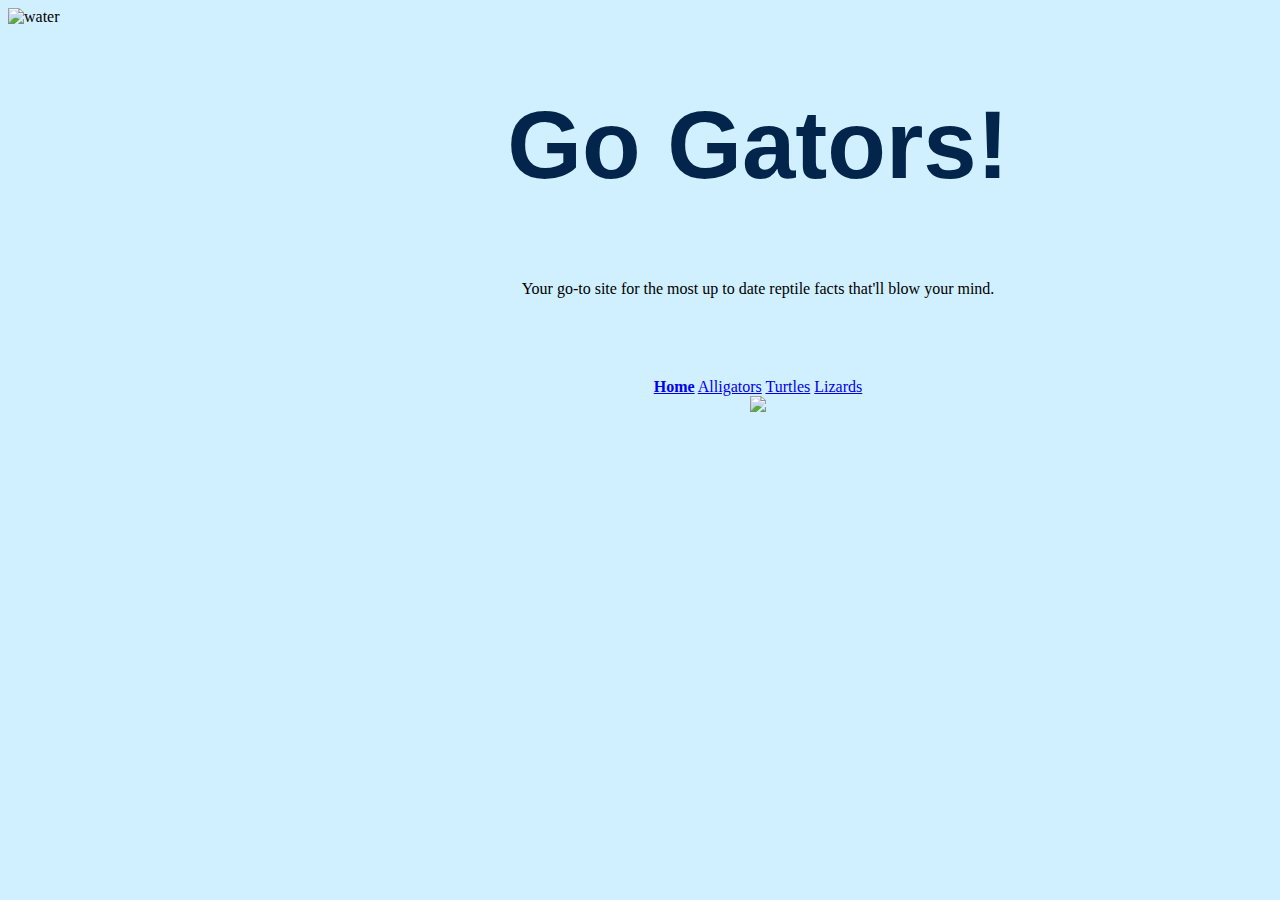
==== test.html @ 4b5731bd "Create test.html" ====
<!DOCTYPE html>
<html lang="en">

<head>
	<meta charset ="utf-8">
	<title>Reptiles-R-Us</title>
	
	<link rel="stylesheet" href="menu.css">
<style>
	h1 {color: #03254C;
	    font-size: 6em;
	    font-family: "Impact", Charcoal, sans-serif;
}
	p {color: #1167b1;
	   font-size: 5rem;
	   font-family: "Trebuchet MS:, Helvetica, sans serif;
}
	body {
		background-color: #d0efff;
	}
	.button {
		background-color: #d0efff;
		border: 0;
		border-radius: 50%
		top: 50%;
	}


</style>

</head>


<body>
	
	<table border="0" width="1500" cellpadding="0" cellspacing="0">
	<tr><td>

	<img src = "https://img.pngio.com/hd-water-resources-sea-sky-blue-wind-wave-png-image-water-water-waves-border-png-4725_763.png" alt="water" width="1500" height="300" style="vertical-align:top;float:leftmargin:0px 0px">

	<h1><b><center>Go Gators!<center></b></h1>
	<p><center>Your go-to site for the most up to date reptile facts that'll blow your mind.<center></p>

		
	

	

<p>
</p>

<h2>
</h2>


		
	<div class="topmenu" id="mytopmenu">
		<a href="/index.html" > <b>Home</b></a>
	<a href="/gator.html">Alligators</a>
     <a href="/turtle.html">Turtles</a>
	<a href="/lizard.html">Lizards</a>
	  </div>
	
	  <div id= "factDisplays">
	</div>
	<img src = "https://cdn130.picsart.com/340094772050201.png?type=webp&to=min&r=640" onclick="gatoFacts()">
	<script src="gators.js"></script>

</body>

</html>
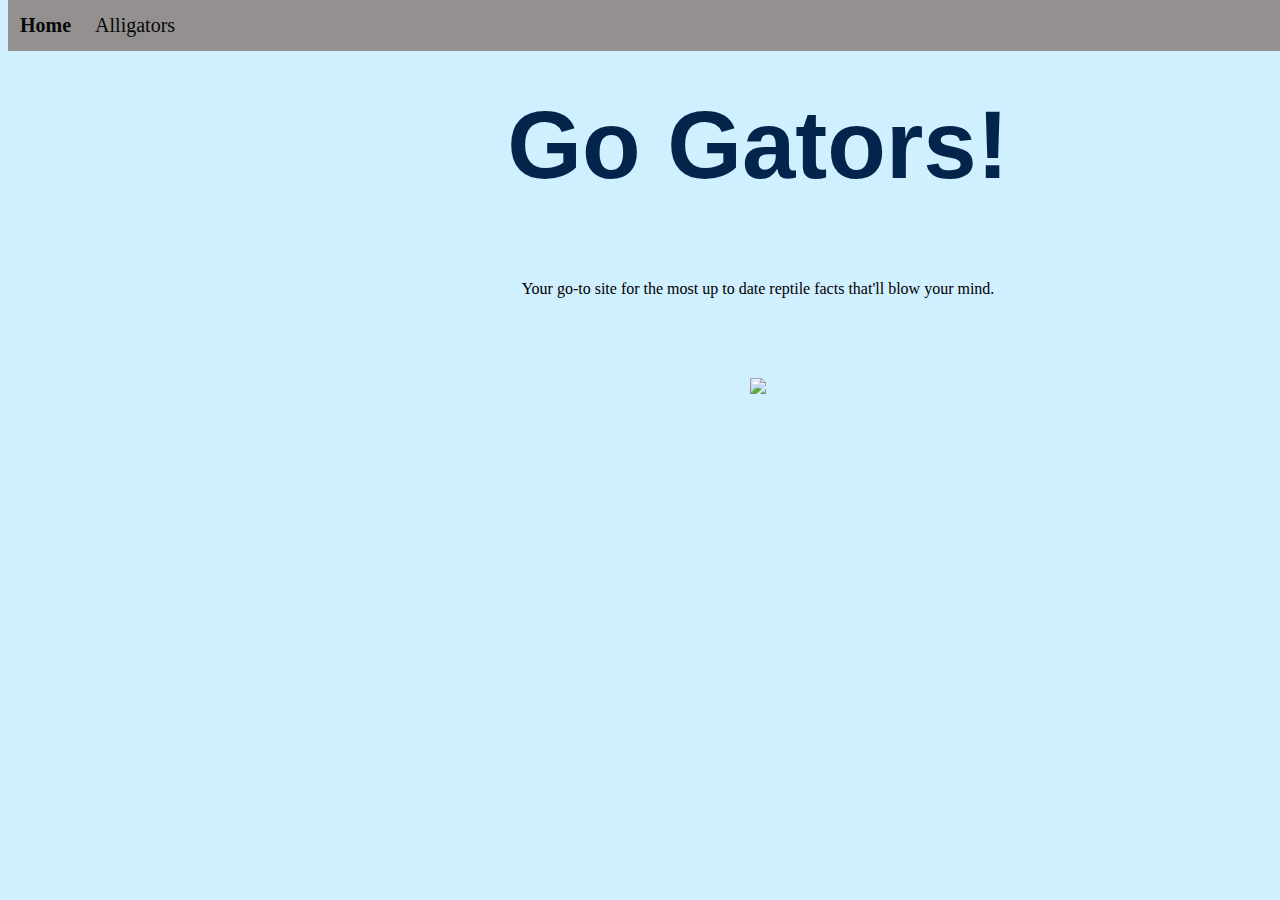
==== commit 92d0df3b: "Update test.html" ====
--- a/test.html
+++ b/test.html
@@ -5,7 +5,7 @@
 	<meta charset ="utf-8">
 	<title>Reptiles-R-Us</title>
 	
-	<link rel="stylesheet" href="menu.css">
+	<link rel="stylesheet" href="testmenu.css">
 <style>
 	h1 {color: #03254C;
 	    font-size: 6em;
@@ -57,14 +57,12 @@
 	<div class="topmenu" id="mytopmenu">
 		<a href="/index.html" > <b>Home</b></a>
 	<a href="/gator.html">Alligators</a>
-     <a href="/turtle.html">Turtles</a>
-	<a href="/lizard.html">Lizards</a>
 	  </div>
 	
 	  <div id= "factDisplays">
 	</div>
 	<img src = "https://cdn130.picsart.com/340094772050201.png?type=webp&to=min&r=640" onclick="gatoFacts()">
-	<script src="gators.js"></script>
+	<script src="testjs.js"></script>
 
 </body>
 
--- a/testmenu.css
+++ b/testmenu.css
@@ -0,0 +1,44 @@
+<!DOCTYPE html>
+<html>
+<head>
+<style>
+body {
+    background-color: lightblue;
+}
+.topmenu
+{
+    background-color:rgb(148, 144, 144);
+    padding:100;
+    overflow: hidden;
+    position: fixed;
+    top:0;
+    width: 100%
+}
+.topmenu a {
+     float: left;
+    display: block;
+    color: #080808;
+    text-align: center;
+    padding: 14px 12px;
+    text-decoration: none;
+    font-size: 20px;
+}
+.topmenu a:hover{
+background-color:rgb(66, 64, 64);
+color:rgb(253, 253, 253);
+}
+p
+{
+    font-family:oblique;
+    font-size:15px;s
+}
+.topmenu a.active {
+    background-color: black;
+  color: white;
+}
+
+</style>
+</head>
+
+
+</html>
